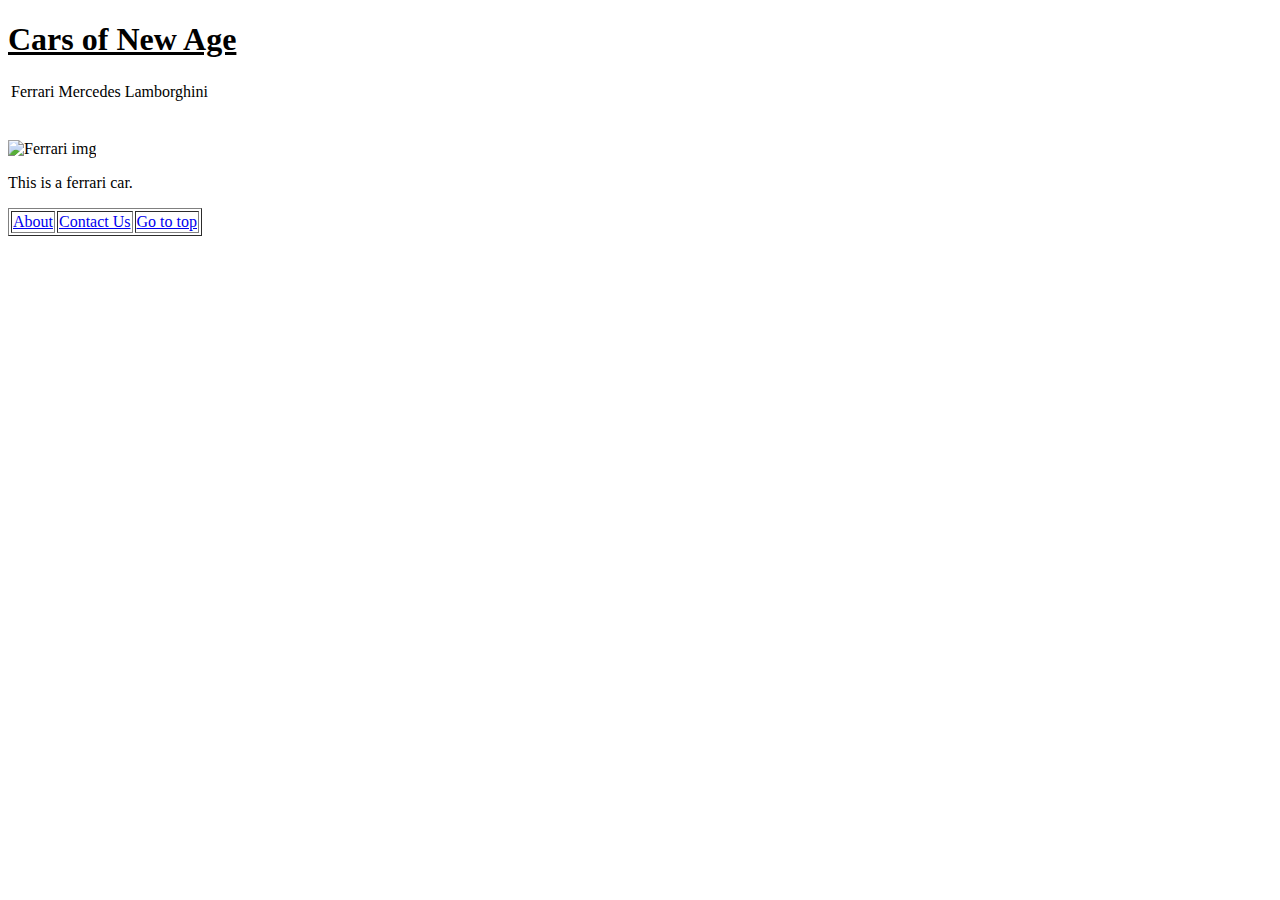
==== cars/index.html @ 47dca968 "Adding car index file" ====
<!DOCTYPE html>
<html lang="en">
  <head>
    <meta charset="UTF-8" />
    <meta name="viewport" content="width=device-width, initial-scale=1.0" />
    <link rel="stylesheet" href="style.css" />
    <title>CARS</title>
  </head>
  <body>
    <div id="top">
      <h1><u>Cars of New Age</u></h1>
      <table>
        <tr>
          <td>Ferrari</td>
          <td>Mercedes</td>
          <td>Lamborghini</td>
        </tr>
      </table>
    </div>
    <div id="middle">
      <br /><br />
      <img class="pos" src="gferrari.jpg" alt="Ferrari img" />
      <p>
        This is a ferrari car.
      </p>
    </div>
    <div id="bottom">
      <table border="1">
        <tr>
          <td><a href="about.html">About</a></td>
          <td><a href="contact.html">Contact Us</a></td>
          <td><a href="#top">Go to top</a></td>
        </tr>
      </table>
    </div>
  </body>
</html>
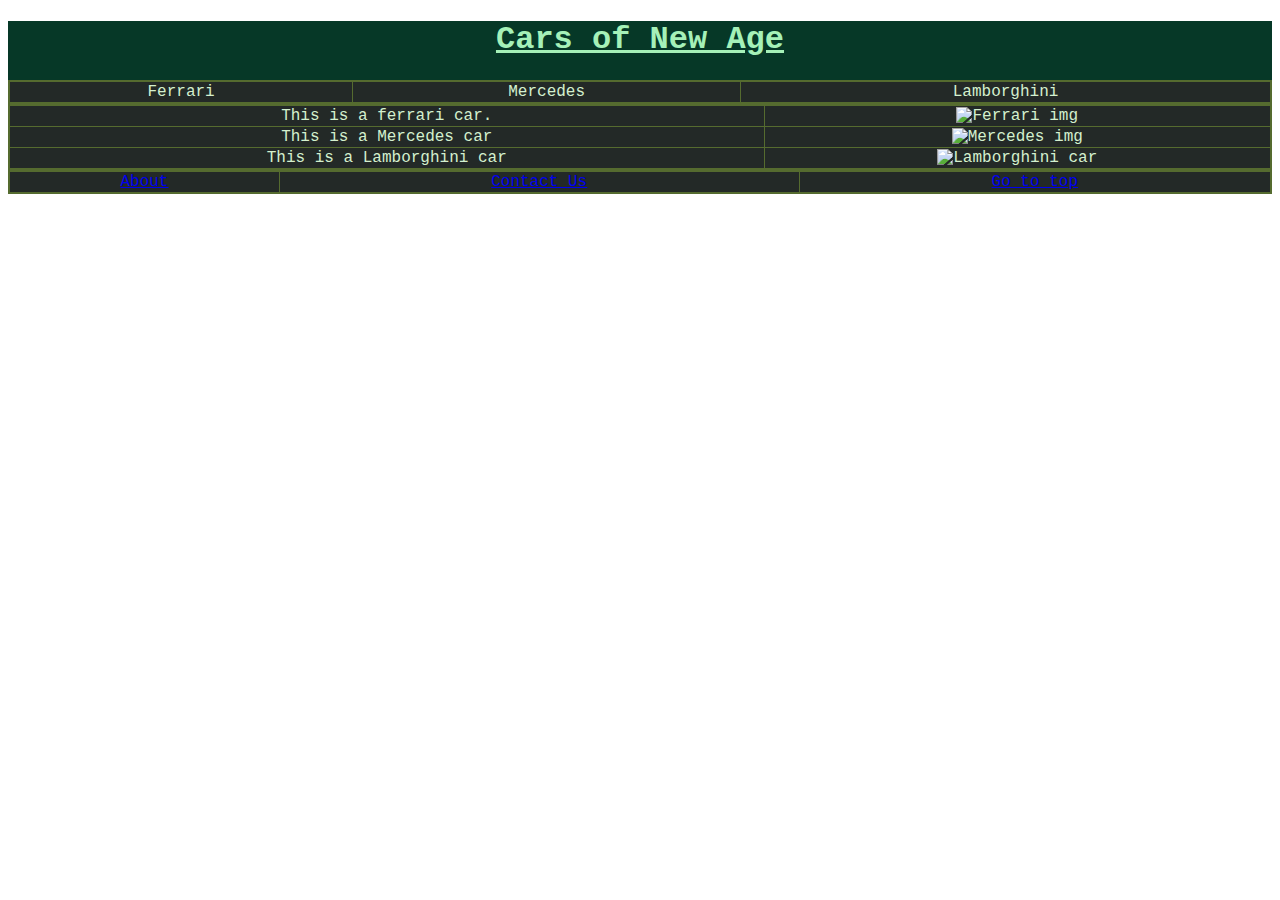
==== commit 606a3fda: "Images in tabular form" ====
--- a/cars/index.html
+++ b/cars/index.html
@@ -7,6 +7,8 @@
     <title>CARS</title>
   </head>
   <body>
+    <!-- TOP SECTION OF THE WEBPAGE-->
+
     <div id="top">
       <h1><u>Cars of New Age</u></h1>
       <table>
@@ -17,13 +19,34 @@
         </tr>
       </table>
     </div>
+
+    <!-- MIDDLE SECTION OF THE WEBPAGE-->
+
+    <!-- CONTAINER DIV-->
     <div id="middle">
-      <br /><br />
-      <img class="pos" src="gferrari.jpg" alt="Ferrari img" />
-      <p>
-        This is a ferrari car.
-      </p>
+      <table class="cars">
+        <tr class="cars">
+          <td class="cars">This is a ferrari car.</td>
+          <td class="cars">
+            <img class="pos" src="gferrari.jpg" alt="Ferrari img" />
+          </td>
+        </tr>
+        <tr class="cars">
+          <td class="cars">This is a Mercedes car</td>
+          <td class="cars"><img src="mercedes.jpg" alt="Mercedes img" /></td>
+        </tr>
+
+        <tr class="cars">
+          <td class="cars">This is a Lamborghini car</td>
+          <td class="cars">
+            <img src="lamborghini.jpg" alt="Lamborghini car" />
+          </td>
+        </tr>
+      </table>
     </div>
+
+    <!-- BOTTOM SECTION OF THE WEBPAGE-->
+
     <div id="bottom">
       <table border="1">
         <tr>
--- a/cars/style.css
+++ b/cars/style.css
@@ -0,0 +1,39 @@
+h1 {
+  color: #a5f1b8;
+  text-align: center;
+  font-family: "Courier New", Courier, monospace;
+}
+
+#top {
+  background-color: #063827;
+  font-family: "Courier New", Courier, monospace;
+  height: 250;
+}
+#bottom {
+  background-color: #035036;
+  font-family: "Courier New", Courier, monospace;
+  height: 250;
+}
+#middle {
+  background-color: #101a16;
+  font-family: "Courier New", Courier, monospace;
+  color: white;
+  height: 250;
+}
+
+table {
+  border: 2px darkolivegreen solid;
+  width: 100%;
+  border-collapse: collapse;
+  background-color: #232927;
+}
+
+td {
+  border: 1px darkolivegreen solid;
+  text-align: center;
+  border-collapse: collapse;
+  color: rgb(212, 240, 206);
+}
+td:hover {
+  background-color: rgb(0, 7, 2);
+}
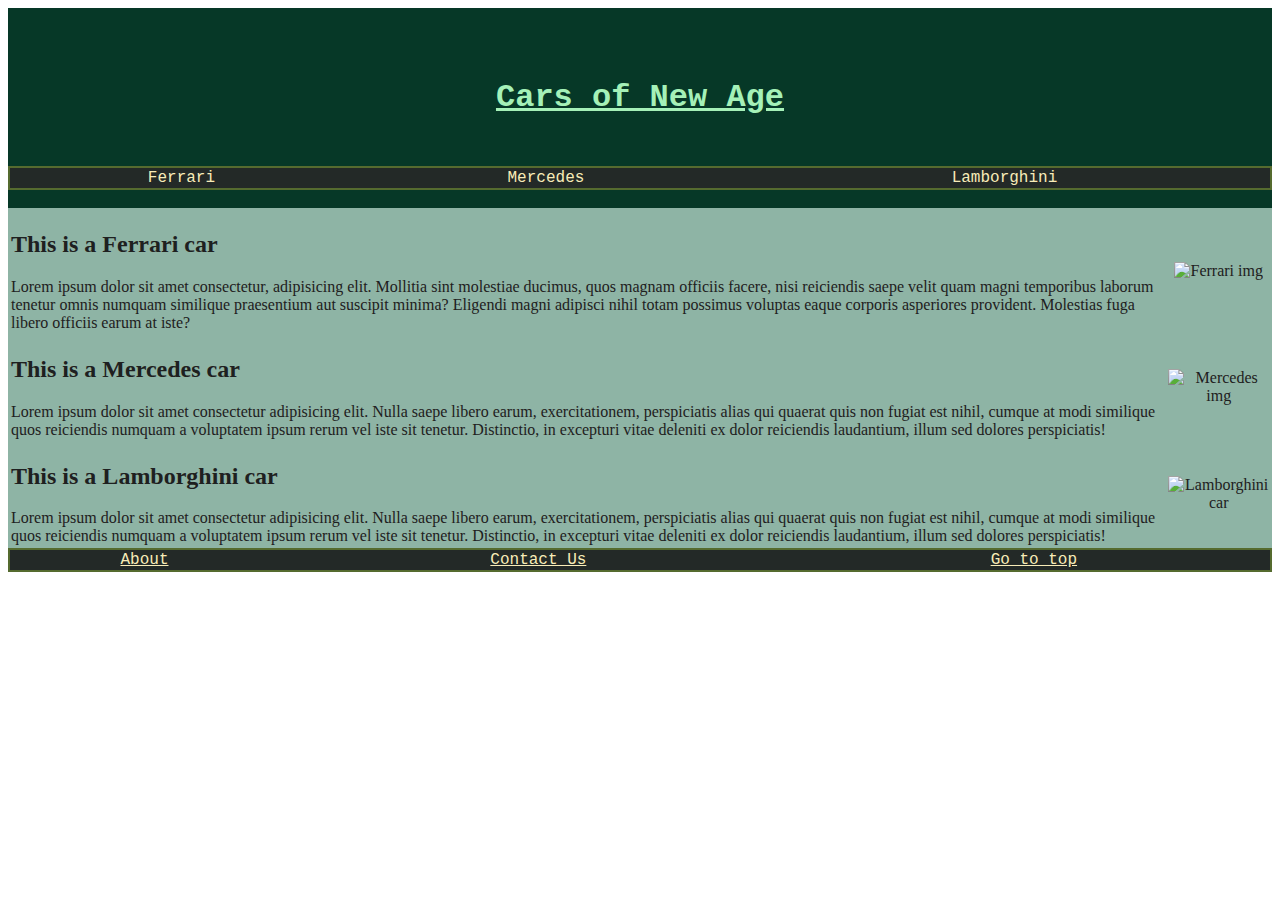
==== commit 146d8f3b: "Improved appearance of Homepage and About Page" ====
--- a/cars/index.html
+++ b/cars/index.html
@@ -11,11 +11,11 @@
 
     <div id="top">
       <h1><u>Cars of New Age</u></h1>
-      <table>
+      <table id="description">
         <tr>
-          <td>Ferrari</td>
-          <td>Mercedes</td>
-          <td>Lamborghini</td>
+          <td class="desc">Ferrari</td>
+          <td class="desc">Mercedes</td>
+          <td class="desc">Lamborghini</td>
         </tr>
       </table>
     </div>
@@ -24,21 +24,45 @@
 
     <!-- CONTAINER DIV-->
     <div id="middle">
-      <table class="cars">
-        <tr class="cars">
-          <td class="cars">This is a ferrari car.</td>
-          <td class="cars">
-            <img class="pos" src="gferrari.jpg" alt="Ferrari img" />
+      <table id="second_table">
+        <tr>
+          <td>
+            <h2>This is a Ferrari car</h2>
+            Lorem ipsum dolor sit amet consectetur, adipisicing elit. Mollitia
+            sint molestiae ducimus, quos magnam officiis facere, nisi reiciendis
+            saepe velit quam magni temporibus laborum tenetur omnis numquam
+            similique praesentium aut suscipit minima? Eligendi magni adipisci
+            nihil totam possimus voluptas eaque corporis asperiores provident.
+            Molestias fuga libero officiis earum at iste?
+          </td>
+          <td class="pos">
+            <img src="gferrari.jpg" alt="Ferrari img" />
           </td>
         </tr>
-        <tr class="cars">
-          <td class="cars">This is a Mercedes car</td>
-          <td class="cars"><img src="mercedes.jpg" alt="Mercedes img" /></td>
+        <tr>
+          <td>
+            <h2>This is a Mercedes car</h2>
+            Lorem ipsum dolor sit amet consectetur adipisicing elit. Nulla saepe
+            libero earum, exercitationem, perspiciatis alias qui quaerat quis
+            non fugiat est nihil, cumque at modi similique quos reiciendis
+            numquam a voluptatem ipsum rerum vel iste sit tenetur. Distinctio,
+            in excepturi vitae deleniti ex dolor reiciendis laudantium, illum
+            sed dolores perspiciatis!
+          </td>
+          <td class="pos"><img src="mercedes.jpg" alt="Mercedes img" /></td>
         </tr>
 
-        <tr class="cars">
-          <td class="cars">This is a Lamborghini car</td>
-          <td class="cars">
+        <tr>
+          <td>
+            <h2>This is a Lamborghini car</h2>
+            Lorem ipsum dolor sit amet consectetur adipisicing elit. Nulla saepe
+            libero earum, exercitationem, perspiciatis alias qui quaerat quis
+            non fugiat est nihil, cumque at modi similique quos reiciendis
+            numquam a voluptatem ipsum rerum vel iste sit tenetur. Distinctio,
+            in excepturi vitae deleniti ex dolor reiciendis laudantium, illum
+            sed dolores perspiciatis!
+          </td>
+          <td class="pos">
             <img src="lamborghini.jpg" alt="Lamborghini car" />
           </td>
         </tr>
@@ -48,11 +72,11 @@
     <!-- BOTTOM SECTION OF THE WEBPAGE-->
 
     <div id="bottom">
-      <table border="1">
+      <table id="description2">
         <tr>
-          <td><a href="about.html">About</a></td>
-          <td><a href="contact.html">Contact Us</a></td>
-          <td><a href="#top">Go to top</a></td>
+          <td class="desc"><a href="about.html">About</a></td>
+          <td class="desc"><a href="contact.html">Contact Us</a></td>
+          <td class="desc"><a href="#top">Go to top</a></td>
         </tr>
       </table>
     </div>
--- a/cars/style.css
+++ b/cars/style.css
@@ -1,39 +1,68 @@
+#top {
+  background-color: #063827;
+  font-family: "Courier New", Courier, monospace;
+  height: 150px;
+  padding-top: 50px;
+}
+
 h1 {
   color: #a5f1b8;
   text-align: center;
   font-family: "Courier New", Courier, monospace;
 }
 
-#top {
+#description {
+  border: 2px darkolivegreen solid;
+  width: 100%;
+  border-collapse: collapse;
+  background-color: #232927;
+  color: #f8ecb8;
+  text-align: center;
+  margin-top: 50px;
+}
+
+a:any-link {
+  color: #f8ecb8;
+}
+
+.desc:hover {
+  background-color: rgb(0, 7, 2);
+}
+
+#middle {
+  background-color: #8eb4a5;
+  font-family: "Times New Roman", Times, serif, Geneva, Tahoma, sans-serif;
+  color: rgb(30, 32, 32);
+  float: left;
+}
+
+#second_table {
+  width: 100%;
+}
+
+.pos {
+  text-align: center;
+}
+
+#bottom {
   background-color: #063827;
   font-family: "Courier New", Courier, monospace;
   height: 250;
 }
-#bottom {
-  background-color: #035036;
-  font-family: "Courier New", Courier, monospace;
-  height: 250;
-}
-#middle {
-  background-color: #101a16;
-  font-family: "Courier New", Courier, monospace;
-  color: white;
-  height: 250;
-}
 
-table {
+#description2 {
   border: 2px darkolivegreen solid;
   width: 100%;
   border-collapse: collapse;
   background-color: #232927;
+  color: #f8ecb8;
+  text-align: center;
+  margin-top: none;
 }
 
-td {
+# td {
   border: 1px darkolivegreen solid;
-  text-align: center;
+  text-align: justify;
   border-collapse: collapse;
   color: rgb(212, 240, 206);
 }
-td:hover {
-  background-color: rgb(0, 7, 2);
-}
